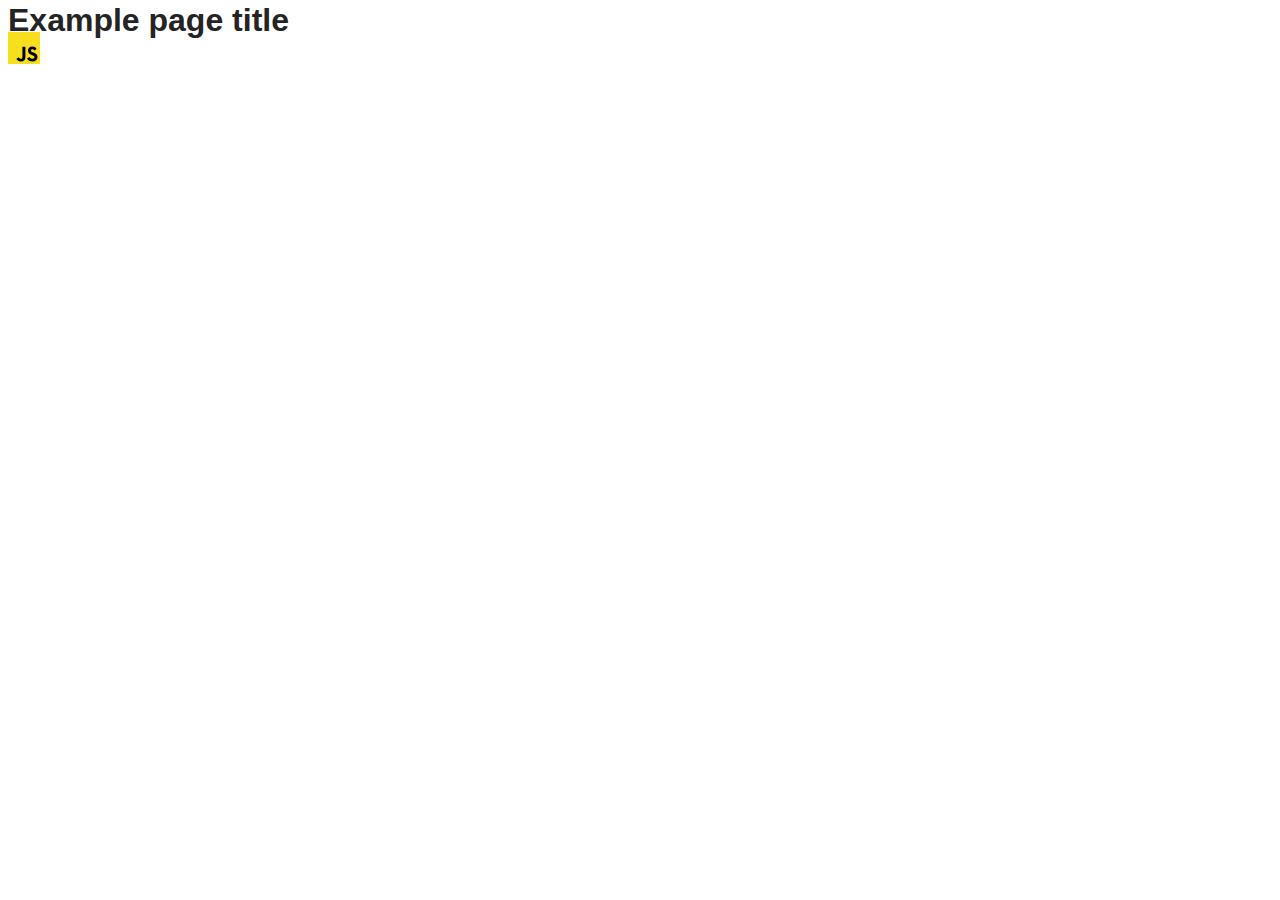
==== src/index.html @ 734d57a2 "Initial commit" ====
<!DOCTYPE html>
<html lang="en">
  <head>
    <meta charset="UTF-8" />
    <link rel="icon" type="image/svg+xml" href="/favicon.svg" />
    <meta name="viewport" content="width=device-width, initial-scale=1.0" />
    <title>Vanilla App Template</title>
    <link rel="stylesheet" href="./css/styles.css" />
  </head>
  <body>
    <load ="partials/header.html" />

    <section>
      <h1>Example page title</h1>
      <!-- Path to images as from index.html file -->
      <img src="./img/javascript.svg" alt="" />
    </section>

    <!-- Loads the specified .html file -->
    <load ="partials/vite-promo.html" />

    <script type="module" src="./main.js"></script>
  </body>
</html>
---- src/css/styles.css ----
/**
  |============================
  | include css partials with
  | default @import url()
  |============================
*/
@import url('./reset.css');
@import url('./vite-promo.css');
@import url('./header.css');

:root {
  font-family: Inter, Avenir, Helvetica, Arial, sans-serif;
  font-size: 16px;
  line-height: 24px;
  font-weight: 400;

  color: #242424;
  background-color: rgba(255, 255, 255, 0.87);

  font-synthesis: none;
  text-rendering: optimizeLegibility;
  -webkit-font-smoothing: antialiased;
  -moz-osx-font-smoothing: grayscale;
  -webkit-text-size-adjust: 100%;
}
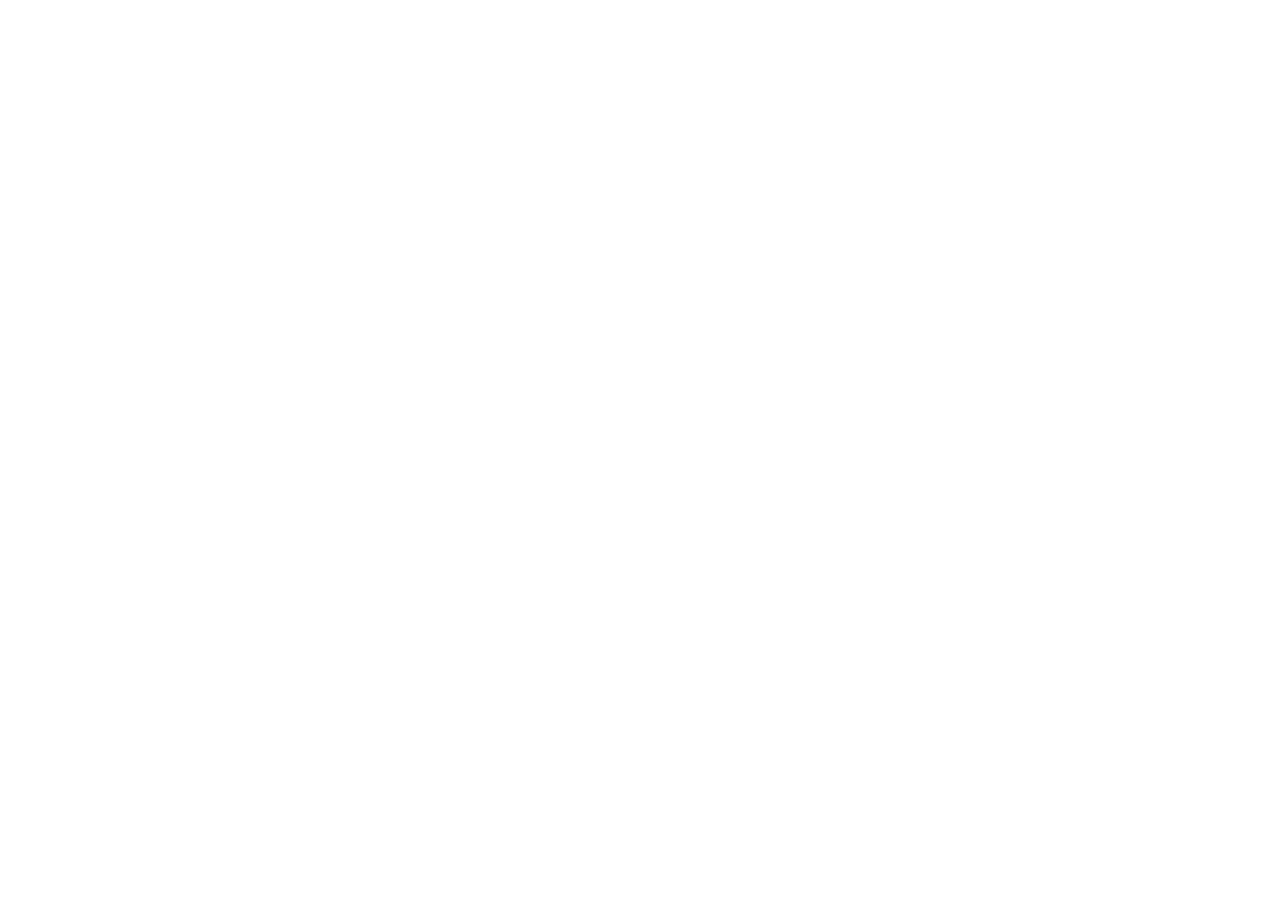
==== commit 8aaf0f1d: "start" ====
--- a/src/index.html
+++ b/src/index.html
@@ -4,21 +4,11 @@
     <meta charset="UTF-8" />
     <link rel="icon" type="image/svg+xml" href="/favicon.svg" />
     <meta name="viewport" content="width=device-width, initial-scale=1.0" />
-    <title>Vanilla App Template</title>
+    <title>Homework 11</title>
     <link rel="stylesheet" href="./css/styles.css" />
+    <script type="module" src="./main.js"></script>
+    <script type="module" src="./js/pixabay-api.js"></script>
+    <script type="module" src="./js/render-functions.js"></script>
   </head>
-  <body>
-    <load ="partials/header.html" />
-
-    <section>
-      <h1>Example page title</h1>
-      <!-- Path to images as from index.html file -->
-      <img src="./img/javascript.svg" alt="" />
-    </section>
-
-    <!-- Loads the specified .html file -->
-    <load ="partials/vite-promo.html" />
-
-    <script type="module" src="./main.js"></script>
-  </body>
+  <body></body>
 </html>
--- a/src/css/styles.css
+++ b/src/css/styles.css
@@ -1,15 +1,7 @@
-/**
-  |============================
-  | include css partials with
-  | default @import url()
-  |============================
-*/
 @import url('./reset.css');
-@import url('./vite-promo.css');
-@import url('./header.css');
 
 :root {
-  font-family: Inter, Avenir, Helvetica, Arial, sans-serif;
+  font-family: Inter, Avenir, Helvetica, Arial, sans-serif, Montserrat;
   font-size: 16px;
   line-height: 24px;
   font-weight: 400;
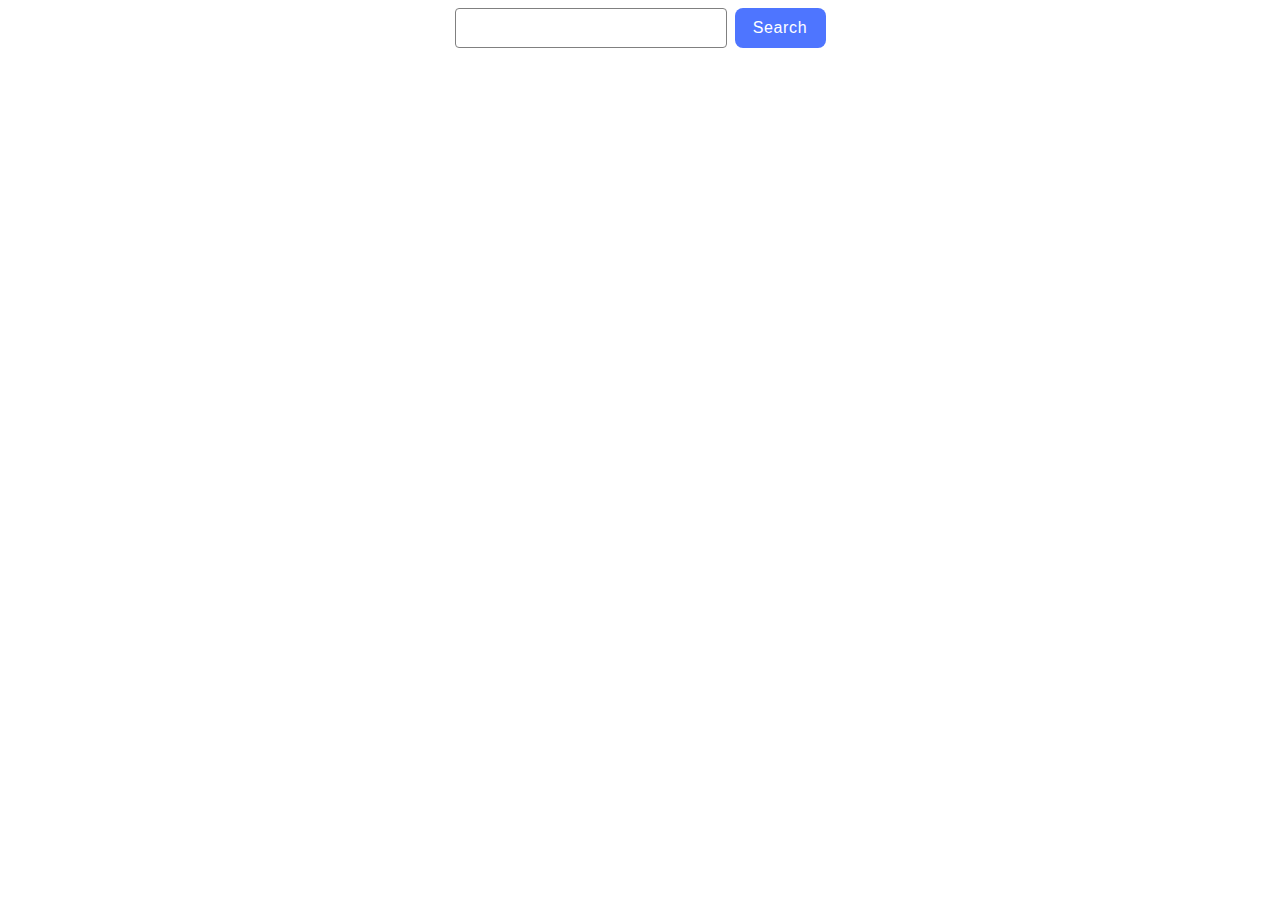
==== commit dd225403: "almost done" ====
--- a/src/index.html
+++ b/src/index.html
@@ -10,5 +10,16 @@
     <script type="module" src="./js/pixabay-api.js"></script>
     <script type="module" src="./js/render-functions.js"></script>
   </head>
-  <body></body>
+  <body>
+    <section>
+      <form action="submit" class="search-form">
+        <input type="text" name="search-image" required />
+        <button type="button">Search</button>
+      </form>
+    </section>
+
+    <div class="loader"></div>
+
+    <div class="gallery"></div>
+  </body>
 </html>
--- a/src/css/styles.css
+++ b/src/css/styles.css
@@ -1,7 +1,7 @@
 @import url('./reset.css');
 
 :root {
-  font-family: Inter, Avenir, Helvetica, Arial, sans-serif, Montserrat;
+  font-family: Montserrat;
   font-size: 16px;
   line-height: 24px;
   font-weight: 400;
@@ -15,3 +15,104 @@
   -moz-osx-font-smoothing: grayscale;
   -webkit-text-size-adjust: 100%;
 }
+
+/* HTML: <div class="loader"></div> */
+.loader {
+  margin: 0 auto;
+  display: none;
+  width: 40px;
+  aspect-ratio: 1;
+  --c: linear-gradient(#000 0 0);
+  --r1: radial-gradient(farthest-side at bottom, #000 93%, #0000);
+  --r2: radial-gradient(farthest-side at top, #000 93%, #0000);
+  background: var(--c), var(--r1), var(--r2), var(--c), var(--r1), var(--r2),
+    var(--c), var(--r1), var(--r2);
+  background-repeat: no-repeat;
+  animation: l1 1s infinite alternate;
+}
+@keyframes l1 {
+  0%,
+  10% {
+    background-size: 8px 0, 8px 4px, 8px 4px;
+    background-position: 0 50%, 0 calc(50% - 2px), 0 calc(50% + 2px), 50% 50%,
+      50% calc(50% - 2px), 50% calc(50% + 2px), 100% 50%, 100% calc(50% - 2px),
+      100% calc(50% + 2px);
+  }
+  90%,
+  100% {
+    background-size: 8px 100%, 8px 4px, 8px 4px;
+    background-position: 0 50%, 0 -2px, 0 calc(100% + 2px), 50% 50%, 50% -2px,
+      50% calc(100% + 2px), 100% 50%, 100% -2px, 100% calc(100% + 2px);
+  }
+}
+form {
+  margin-bottom: 32px;
+  display: flex;
+  justify-content: center;
+  gap: 8px;
+}
+input {
+  border: 1px solid #808080;
+  border-radius: 4px;
+  width: 272px;
+  height: 40px;
+  line-height: 150%;
+  letter-spacing: 0.04em;
+  color: #808080;
+  box-sizing: border-box;
+}
+button {
+  border-radius: 8px;
+  padding: 8px 16px;
+  width: 91px;
+  height: 40px;
+  background: #4e75ff;
+  font-size: 16px;
+  font-weight: 500;
+  line-height: 150%;
+  letter-spacing: 0.04em;
+  color: #fff;
+  border-style: none;
+}
+
+button:hover,
+button:focus {
+  background: #6c8cff;
+}
+.gallery {
+  list-style: none;
+  display: flex;
+  justify-content: center;
+  flex-wrap: wrap;
+  gap: 24px;
+}
+
+.gallery-image {
+  border: 1px solid #808080;
+  max-width: 360px;
+  max-height: 200px;
+  object-fit: cover;
+}
+
+.card-descr {
+  display: flex;
+  justify-content: center;
+  border-bottom: 1px solid #808080;
+  border-left: 1px solid #808080;
+  border-right: 1px solid #808080;
+  width: 360px;
+  height: 48px;
+}
+.card-element {
+  font-size: 12px;
+  line-height: 200%;
+  letter-spacing: 0.04em;
+  color: #2e2f42;
+}
+.element-label {
+  font-weight: 600;
+  font-size: 12px;
+  line-height: 133%;
+  letter-spacing: 0.04em;
+  color: #2e2f42;
+}
